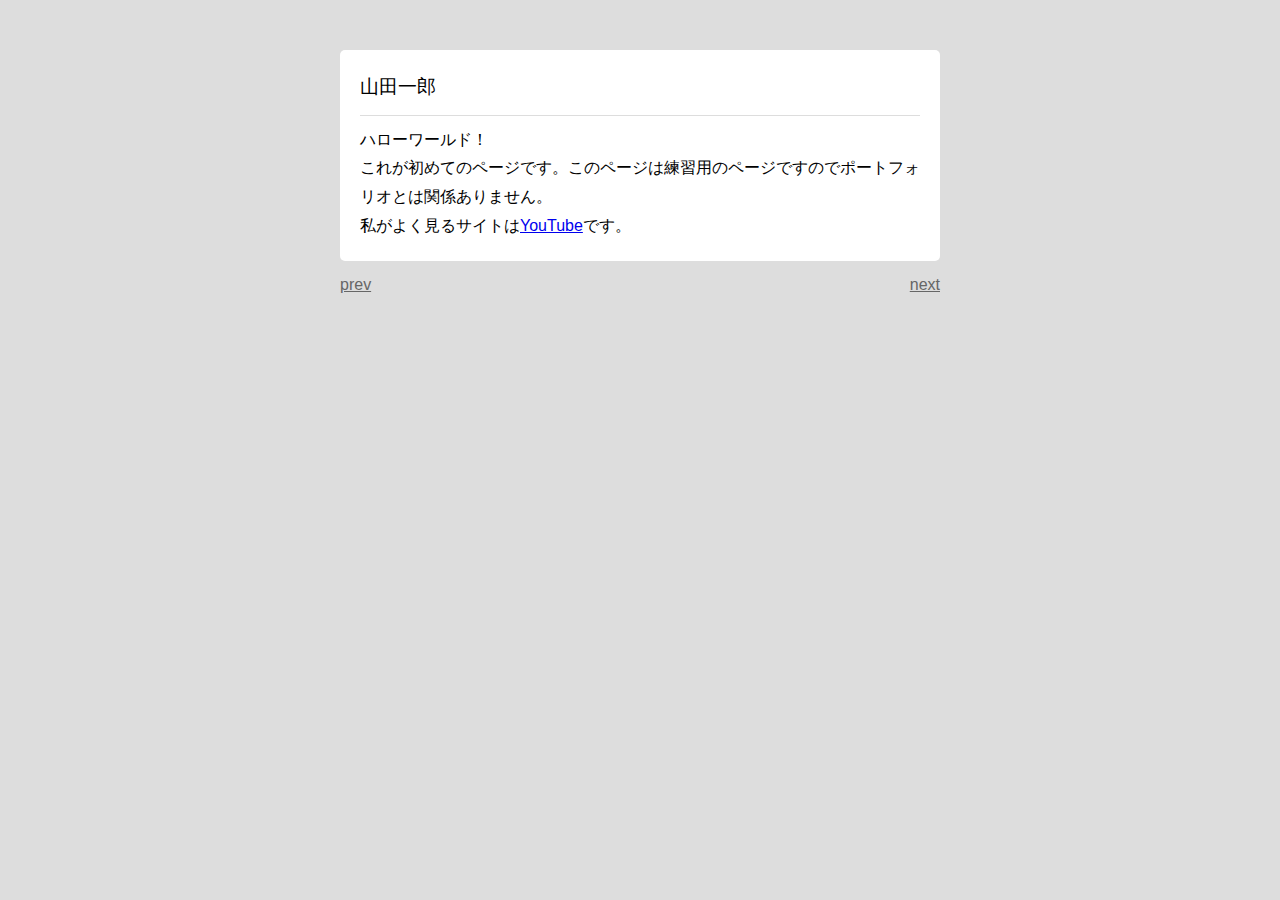
==== index.html @ 58f6857e "Initial commit" ====
<!DOCTYPE html>
<html lang="ja">
  <head>
    <meta charset="UTF-8" />
    <meta name="viewport" content="width=device-width, initial-scale=1.0" />
    <title>smple page</title>
    <link rel="stylesheet" href="./style.css" />
  </head>
  <body>
    <div id="container">
      <div class="info">
        <div class="name">山田一郎</div>
        <div class="txt">
          ハローワールド！<br>
          これが初めてのページです。このページは練習用のページですのでポートフォリオとは関係ありません。<br>
          私がよく見るサイトは<a href="http://youtube.com" target='_blank'>YouTube</a>です。
        </div>
      </div>
      <div class="btns">
        <a class="prev btn" href="./prev.html">prev</a>
        <a class="next btn" href="./next.html">next</a>
        
      </div>

    </div>
  </body>
</html>
---- style.css ----
body{
  font-family: "Helvetica Neue",Arial,"Hiragino Kaku Gothic ProN","Hiragino Sans",Meiryo,sans-serif;
  margin: 0;
  padding: 20px;
  background-color: #ddd;
  line-height: 1.8;
}

img{
  max-width: 100%;
  height: auto;
}

img.frame{
  border: 1px solid #ccc;
}

#container{
  max-width: 600px;
  margin: 30px auto;
}

.info{
  background-color: #fff;
  padding: 20px;
  margin-bottom: 10px;
  border-radius: 5px;
}

.name{
  margin-bottom: 10px;
  padding-bottom: 10px;
  font-size: 1.2em;
  border-bottom: 1px solid #ddd;
}

.btns{
  display: flex;
}

.btns .btn{
  color: #666;
}

.btns .next{
  margin-left: auto;
}

.btns .prev{
  margin-right: auto;
}
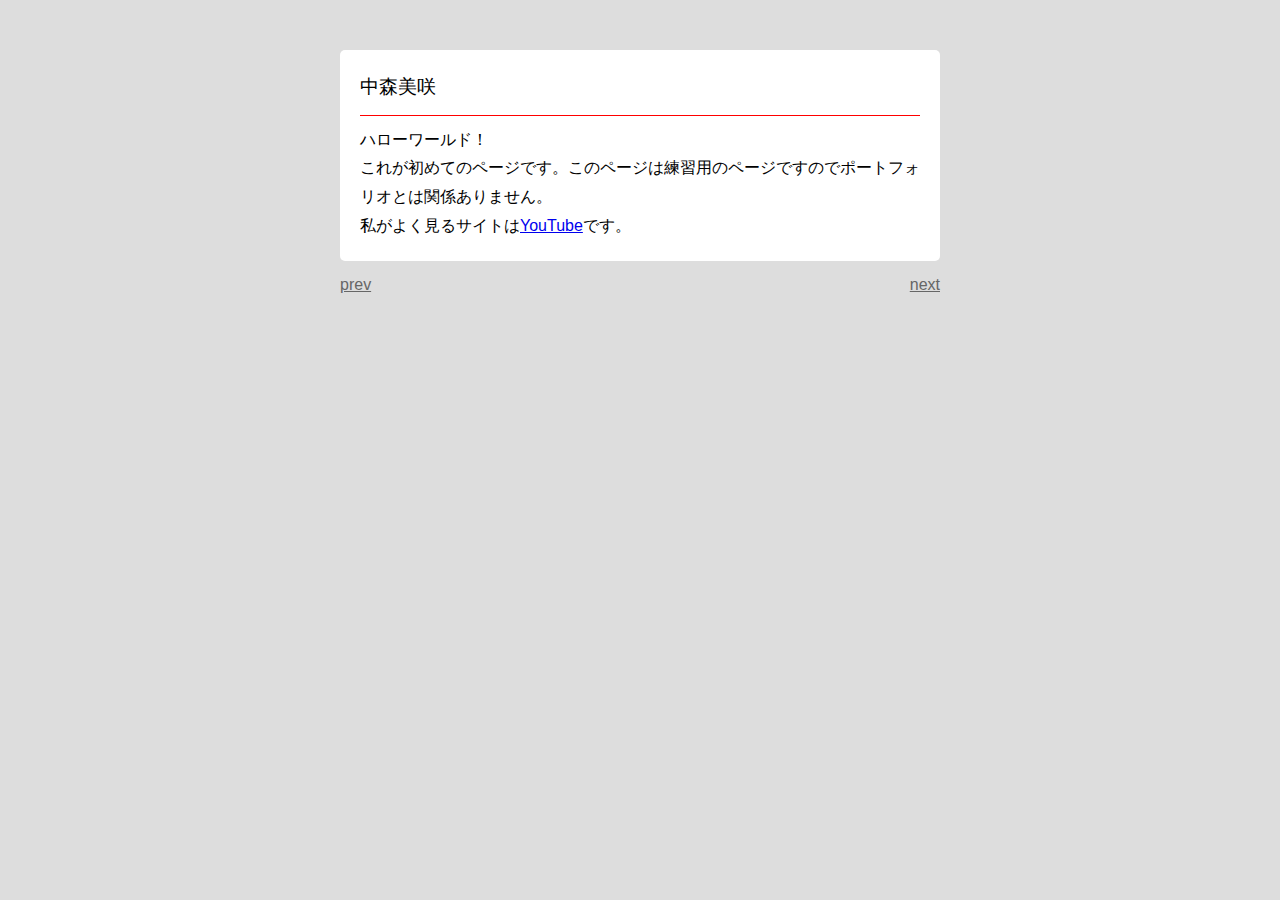
==== commit 28815ae5: "名前を変更して文字色も変更" ====
--- a/index.html
+++ b/index.html
@@ -9,7 +9,7 @@
   <body>
     <div id="container">
       <div class="info">
-        <div class="name">山田一郎</div>
+        <div class="name">中森美咲</div>
         <div class="txt">
           ハローワールド！<br>
           これが初めてのページです。このページは練習用のページですのでポートフォリオとは関係ありません。<br>
--- a/style.css
+++ b/style.css
@@ -31,7 +31,7 @@
   margin-bottom: 10px;
   padding-bottom: 10px;
   font-size: 1.2em;
-  border-bottom: 1px solid #ddd;
+  border-bottom: 1px solid #ff0000;
 }
 
 .btns{
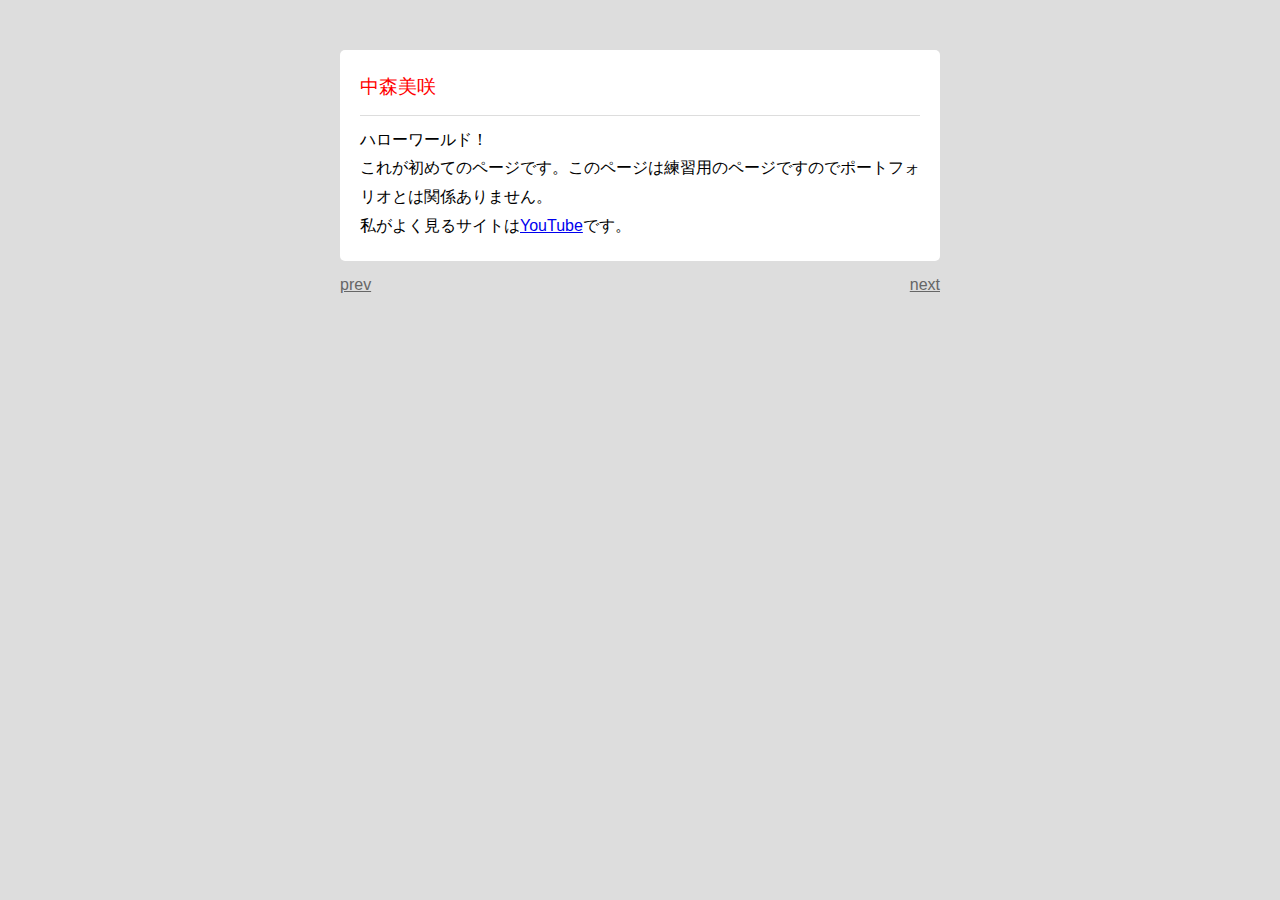
==== commit 9c12ec02: "kk" ====
--- a/index.html
+++ b/index.html
@@ -17,8 +17,8 @@
         </div>
       </div>
       <div class="btns">
-        <a class="prev btn" href="./prev.html">prev</a>
-        <a class="next btn" href="./next.html">next</a>
+        <a class="prev btn" href="./namecard.html">prev</a>
+        <a class="next btn" href="./practice.html">next</a>
         
       </div>
 
--- a/style.css
+++ b/style.css
@@ -31,7 +31,8 @@
   margin-bottom: 10px;
   padding-bottom: 10px;
   font-size: 1.2em;
-  border-bottom: 1px solid #ff0000;
+  border-bottom: 1px solid #ddd;
+  color: #ff0000
 }
 
 .btns{
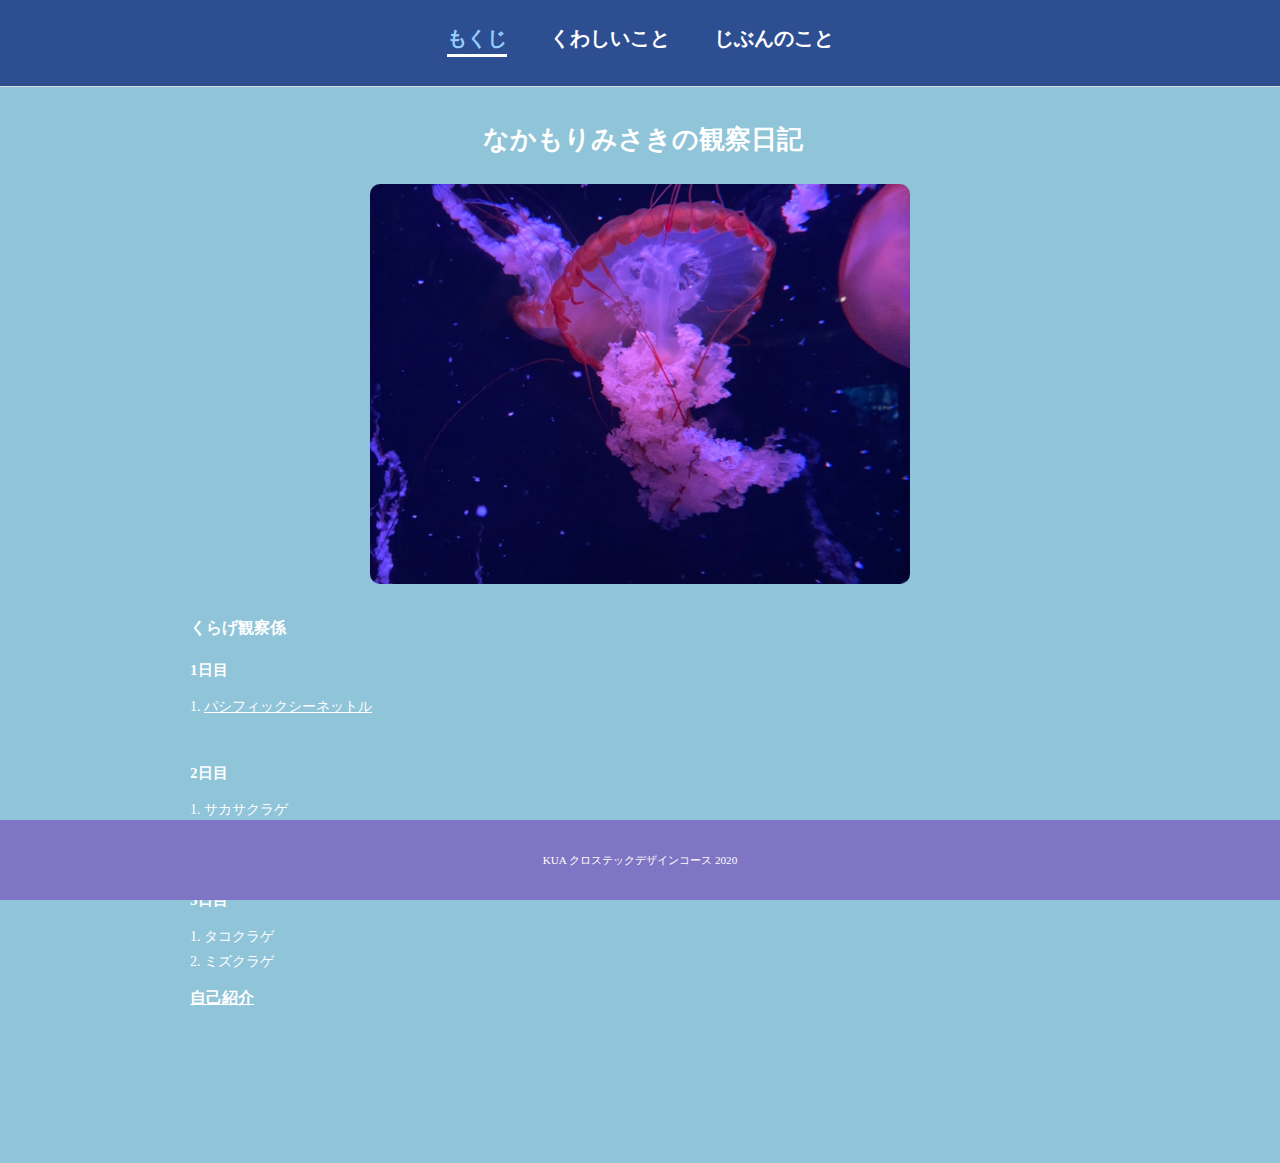
==== commit 57a09648: "jj" ====
--- a/index.html
+++ b/index.html
@@ -1,27 +1,59 @@
 <!DOCTYPE html>
-<html lang="ja">
+<html lang="ja" dir="ltr">
+
   <head>
-    <meta charset="UTF-8" />
-    <meta name="viewport" content="width=device-width, initial-scale=1.0" />
-    <title>smple page</title>
-    <link rel="stylesheet" href="./style.css" />
+    <meta charset="utf-8">
+    <meta name="viewport" content="width=device-width, initial-scale=1.0">
+    <meta http-equiv="X-UA-Compatible" content="ie=edge">
+    <title>shiraSP2index</title>
+    <link rel="stylesheet" href="./assets/css/common.css">
+    <link rel="stylesheet" href="./assets/css/custom.css">
   </head>
-  <body>
-    <div id="container">
-      <div class="info">
-        <div class="name">中森美咲</div>
-        <div class="txt">
-          ハローワールド！<br>
-          これが初めてのページです。このページは練習用のページですのでポートフォリオとは関係ありません。<br>
-          私がよく見るサイトは<a href="http://youtube.com" target='_blank'>YouTube</a>です。
+
+  <body class='index_page'>
+    <div id='wrapper'>
+      <header>
+        <nav id='main_nav'>
+          <ul>
+            <li><span>もくじ</sapn></li>
+            <li><a href="./subjects/swnwb1.html">くわしいこと</a></li>
+            <li><a href="./cv.html">じぶんのこと</a></li>
+          </ul>
+        </nav>
+      </header>
+
+      <main>
+        <h1>なかもりみさきの観察日記</h1>
+        <p class="main_pic"><img src="./assets/images/IMG_3990 2.jpg" alt=""></p>
+        <h2>くらげ観察係</h2>
+        <div class="period">
+          <h3>1日目</h3>
+          <ol>
+            <li><a href="./subjects/swnwb1.html">パシフィックシーネットル</a></li>
+          </ol>
         </div>
-      </div>
-      <div class="btns">
-        <a class="prev btn" href="./namecard.html">prev</a>
-        <a class="next btn" href="./practice.html">next</a>
-        
-      </div>
+        <div class="period">
+          <h3>2日目</h3>
+          <ol>
+            <li>サカサクラゲ</li>
+            <li>ハナガサクラゲ</li>
+          </ol>
+        </div>
+        <div class="period">
+          <h3>3日目</h3>
+          <ol>
+            <li>タコクラゲ</li>
+            <li>ミズクラゲ</li>
+          </ol>
+          <h2><a href="./cv.html">自己紹介</a></h2>
+        </div>
+      </main>
+
+      <footer>
+        <p>KUA クロステックデザインコース 2020</p>
+      </footer>
 
     </div>
   </body>
+
 </html>
--- a/assets/css/common.css
+++ b/assets/css/common.css
@@ -0,0 +1,39 @@
+html {
+  color: rgb(255, 255, 255);
+  background: rgba(131, 189, 212, 0.897);
+
+  font-size: 14px;
+  line-height: 1.8;
+}
+
+*{
+  margin:0;
+  padding:0;
+  box-sizing: border-box;
+}
+
+img{
+  max-width: 60%;
+  height:auto;
+}
+
+a{
+  color:rgb(255, 255, 255);
+}
+
+li{
+  list-style-position: inside;
+}
+
+
+.mb_s{
+  margin-bottom: 10px;
+}
+
+.mb_m{
+  margin-bottom: 20px;
+}
+
+.mb_l{
+  margin-bottom: 40px;
+}--- a/assets/css/custom.css
+++ b/assets/css/custom.css
@@ -0,0 +1,208 @@
+/* body{
+    font-family: Meiryo,sans-serif;
+    font-weight: bold;
+    color: #00ff00;
+    letter-spacing: 5px;
+    line-height: 2;
+} */
+
+
+h1{
+    font-size: 18px;
+    border-left: #002fff solid 5px;
+    padding-left: 5px;
+    margin-bottom:20px;
+}
+
+h2{
+    font-size: 16px;
+    margin-bottom:15px;
+}
+
+h3{
+    font-size: 15px;
+    margin-bottom:10px;
+}
+
+html,
+body,
+#wrapper{
+    min-height: 100%;
+}
+
+
+
+@media screen and (min-width:481px) { 
+    #wrapper{
+        padding-bottom: 80px;
+    }
+}
+
+@media screen and (max-width:480px) { 
+    #wrapper{
+        padding-top: 60px;
+    }
+}
+
+ul,ol{
+    margin-bottom: 10px;
+}
+
+/*======================================================
+header
+======================================================*/
+header {
+    border-bottom: 1px solid #ddd;
+    background-color: #2e4e92;
+    position:relative;
+}
+
+@media screen and (max-width:480px) { 
+    header{
+       position: fixed;
+       width:100%;
+       top:0;
+       z-index: 1;
+    }
+}
+
+
+#main_nav{
+    text-align: center;
+    padding: 20px;
+}
+
+#main_nav li{
+    display:inline-block;
+}
+
+#main_nav li a,
+#main_nav li span{
+    font-size:20px;
+    text-decoration: none;
+    margin:0 20px;
+    padding-bottom: 5px;
+    font-weight: bold;
+}
+
+#main_nav li a:hover,
+#main_nav li span{
+    color:#95cfff;
+    
+}
+
+#main_nav li span{
+    border-bottom: 3px solid #ffffff;
+}
+
+
+@media screen and (max-width:480px) { 
+    #main_nav{
+        padding: 10px;
+    }
+
+
+    #main_nav li a,
+    #main_nav li span{
+        font-size:15px;
+        margin:0 10px;
+    }
+}
+
+
+/*======================================================
+main
+======================================================*/
+
+main{
+    padding:30px 50px;
+    max-width: 1000px;
+    margin: 0 auto;
+    position: relative;
+    z-index: 0;
+}
+
+@media screen and (max-width:480px) { 
+    main{
+        padding:30px 20px;
+    }
+}
+
+
+.main_pic{
+    text-align: center;
+    margin-bottom: 30px;
+}
+
+.sub_pic{
+    display:inline-block;
+    padding: 10px;
+    border: 1px solid #ccc;
+}
+
+.sub_pic img{
+    display:block;
+}
+
+.main_pic img{
+    display: block;
+    margin: 0 auto;
+    border-radius: 10px;
+}
+.session,
+.period{
+    margin-bottom: 40px;
+}
+
+.session h2{
+    border-bottom: 1px solid #ddd;
+}
+
+
+.youtube{
+    position:relative;
+    width:100%;
+    padding-top:56.25%;
+    margin-bottom: 20px;
+}
+.youtube iframe{
+    position:absolute;
+    top:0;
+    right:0;
+    width:100%;
+    height:100%;
+}
+
+
+
+body.index_page h1{
+    border: none;
+    text-align: center;
+    font-size: 26px;
+}
+
+/*======================================================
+footer
+======================================================*/
+footer{
+    background-color: rgb(128, 116, 196);
+    color:#fff;
+    font-size: 80%;
+    padding:10px;
+    min-height:80px;
+
+    display: flex;
+    align-items: center;
+    justify-content: center;
+
+   
+}
+
+
+@media screen and (min-width:481px) { 
+    footer{
+        position: fixed;
+        bottom:0;
+        width:100%;
+    }
+}
